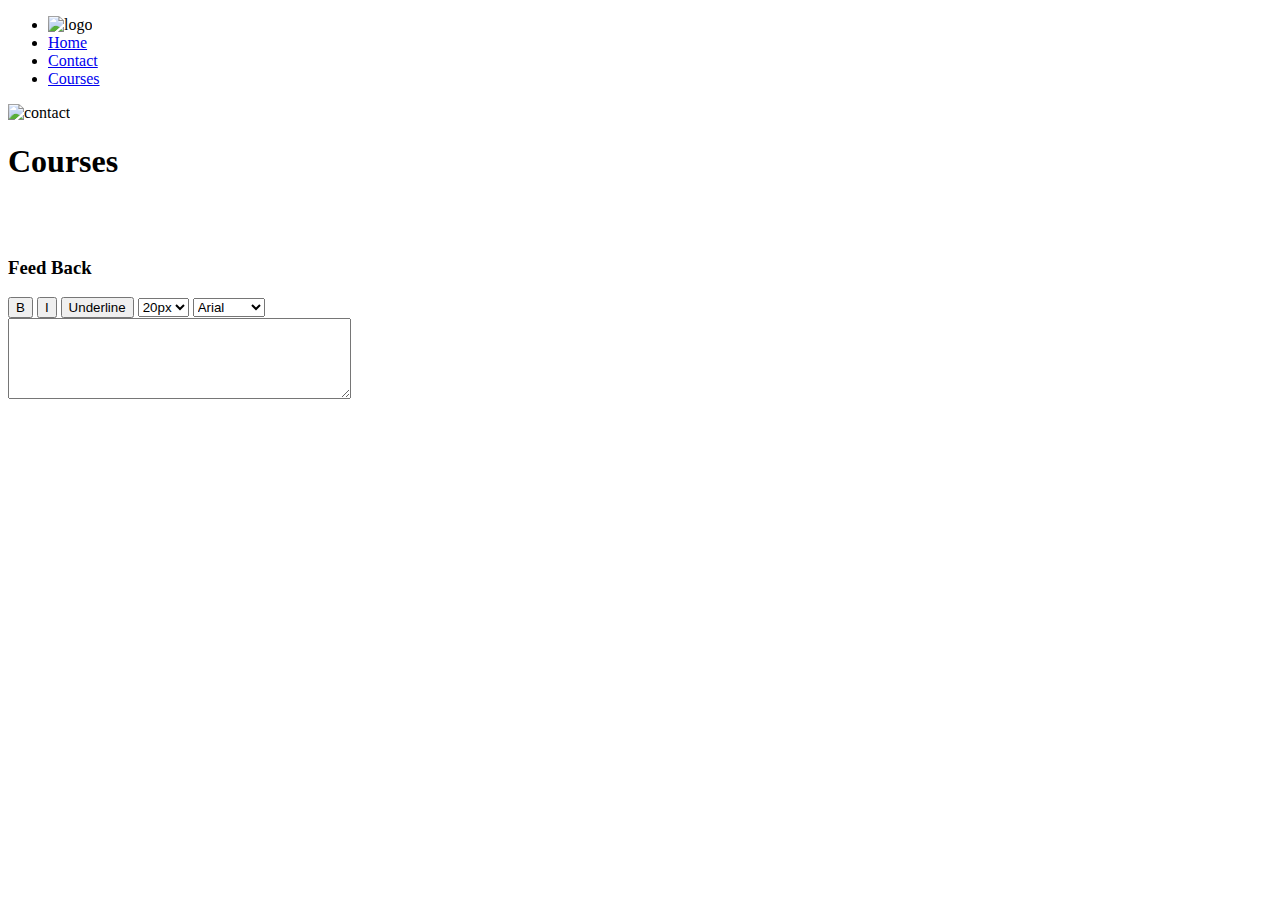
==== Courses.html @ f5266a4d "Add files via upload" ====
<!DOCTYPE html>
<html>
  <head>
    
    <title> Courses  </title>
    <link rel="stylesheet" href="css/styleContact.css">
  </head>
  
  <body>
      <div>
          <ul >
              <li><img src="res/logo.png" alt="logo" width="50" height="50"></li>
              <li class="nav"><a href="index.html">Home</a></li>
              <li class="nav"><a href="contact.html">Contact</a></li>
              <li class="nav"><a href="Courses.html">Courses</a></li>
            </ul>
        </div>
        <div class="container">
            <img src="res/contact.jpg" alt="contact" width="70%">
            <div class=" centered"><p> <h1> Courses</h1> </p></div>
             
        </div>
        <br>
        <br>
    
    <div>
        
    <form>
       <h3> Feed Back </h3>
       <button type="button" onclick="myBold()">B</button>
       <button type="button" onclick="myItalic()">I</button>
       <button type="button" onclick="myUnderline()">Underline</button>
        <label> </label>
        <select onclick="myPX()" id="selectPX">
        <option  value="20px">20px</option>
        <option value="30px">30px</option>
        <option value="40px">40px</option>
        </select>
        <label>  </label>
        <select onclick="myFontFamily()" id="selectFont">
        <option value="Arial"> Arial </option>
        <option value="Verdana"> Verdana</option>
        <option value="Geneva">Geneva</option>
        </select>
        <br>
        <textarea  id ="Mytext" cols="40" rows="5"></textarea>
    </form>
    
  </body>
  <script src="js/main.js"></script>
</html>
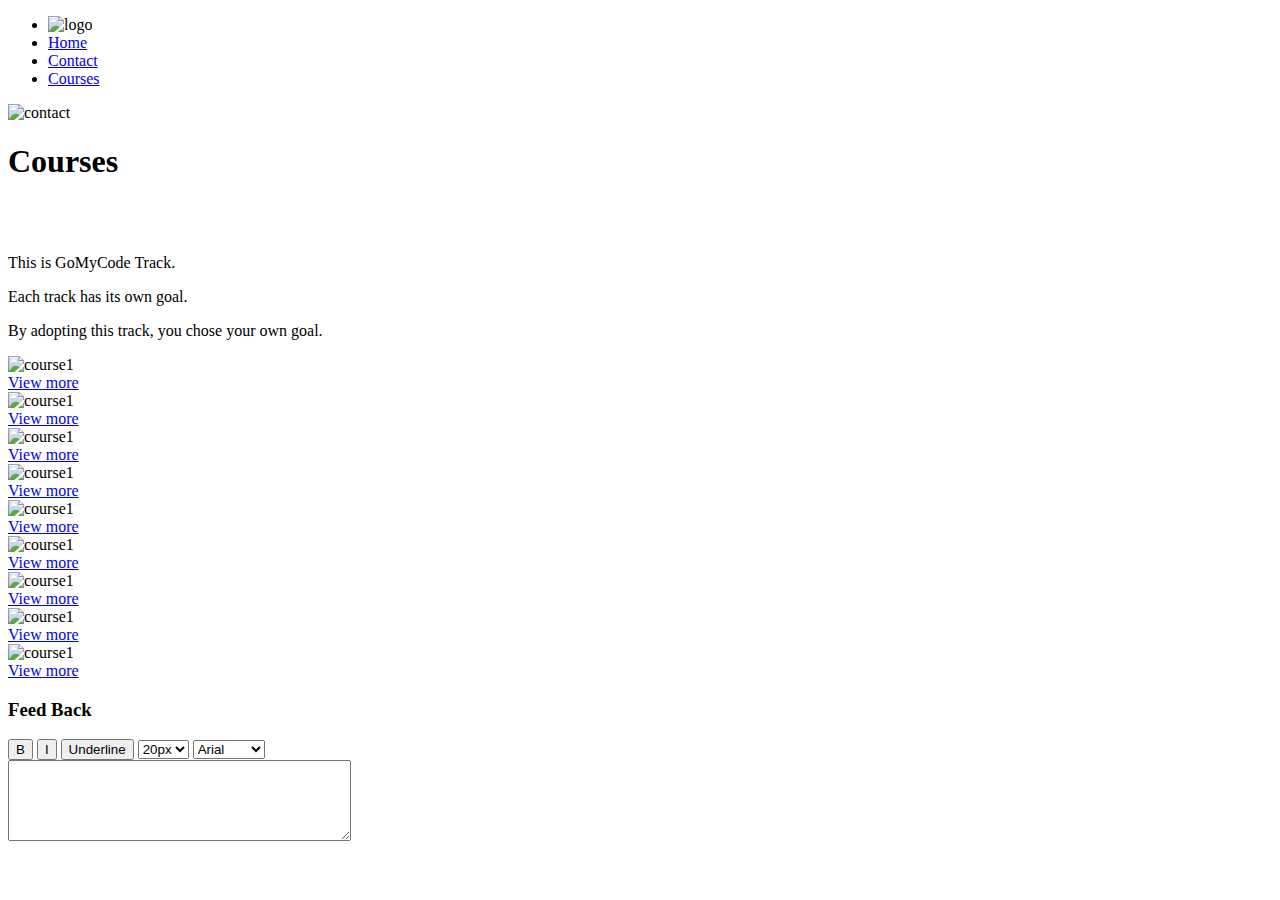
==== commit 4c5cb7d0: "Add files via upload" ====
--- a/Courses.html
+++ b/Courses.html
@@ -4,6 +4,9 @@
     
     <title> Courses  </title>
     <link rel="stylesheet" href="css/styleContact.css">
+    <script src="https://ajax.googleapis.com/ajax/libs/jquery/3.4.0/jquery.min.js"></script>
+    <script src="https://cdnjs.cloudflare.com/ajax/libs/jquery-modal/0.9.1/jquery.modal.min.js"></script>
+  <link rel="stylesheet" href="https://cdnjs.cloudflare.com/ajax/libs/jquery-modal/0.9.1/jquery.modal.min.css" />
   </head>
   
   <body>
@@ -22,11 +25,90 @@
         </div>
         <br>
         <br>
-    
+
+        <div id="ex1" class="modal">
+            <p>This is GoMyCode Track. </p>
+            <p> Each track has its own goal. </p>
+            <p> By adopting this track, you chose your own goal.</p>
+            
+        </div>
+
+        <div class="courses">
+          <div class="course1"> 
+              <div class="container1">
+                  <img src="res/course1.PNG" alt="course1" class="image">
+                  <div class="middle">
+                    <div class="text"><a class="ViewMore"href="#ex1" rel="modal:open">View more</a></div>
+                  </div>
+                </div>
+                  
+                <div class="container1">
+                    <img src="res/course2.PNG" alt="course1"  class="image">
+                    <div class="middle">
+                      <div class="text"><a class="ViewMore"href="#ex1" rel="modal:open">View more</a></div>
+                    </div>
+                  </div>
+                     
+              
+              <div class="container1">
+                  <img src="res/course3.PNG" alt="course1"  class="image">
+                  <div class="middle">
+                    <div class="text"><a class="ViewMore"href="#ex1" rel="modal:open">View more</a></div>
+                  </div>
+                </div>
+                  
+          </div>
+          <div class="course2">
+              <div class="container1">
+                  <img src="res/course4.PNG" alt="course1" class="image">
+                  <div class="middle">
+                    <div class="text"><a class="ViewMore"href="#ex1" rel="modal:open">View more</a></div>
+                  </div>
+                </div>
+                <div class="container1">
+                    <img src="res/course5.PNG" alt="course1"  class="image">
+                    <div class="middle">
+                      <div class="text"><a class="ViewMore"href="#ex1" rel="modal:open">View more</a></div>
+                    </div>
+                  </div>
+                  <div class="container1">
+                      <img src="res/course6.PNG" alt="course1" class="image">
+                      <div class="middle">
+                        <div class="text"><a class="ViewMore"href="#ex1" rel="modal:open">View more</a></div>
+                      </div>
+                    </div>
+             
+             
+              
+          </div>
+          <div class="course3">
+              <div class="container1">
+                  <img src="res/course7.PNG" alt="course1"class="image">
+                  <div class="middle">
+                    <div class="text"><a class="ViewMore"href="#ex1" rel="modal:open">View more</a></div>
+                  </div>
+                </div>
+                <div class="container1">
+                    <img src="res/course8.PNG" alt="course1" class="image">
+                    <div class="middle">
+                      <div class="text"><a class="ViewMore"href="#ex1" rel="modal:open">View more</a></div>
+                    </div>
+                  </div>
+                  <div class="container1">
+                      <img src="res/course9.PNG" alt="course1" class="image">
+                      <div class="middle">
+                        <div class="text"><a class="ViewMore"href="#ex1" rel="modal:open">View more</a></div>
+                      </div>
+                    </div>
+           
+          </div>
+        </div>
+
+
     <div>
         
     <form>
-       <h3> Feed Back </h3>
+       <h3 > Feed Back </h3>
        <button type="button" onclick="myBold()">B</button>
        <button type="button" onclick="myItalic()">I</button>
        <button type="button" onclick="myUnderline()">Underline</button>
@@ -48,4 +130,5 @@
     
   </body>
   <script src="js/main.js"></script>
+
 </html>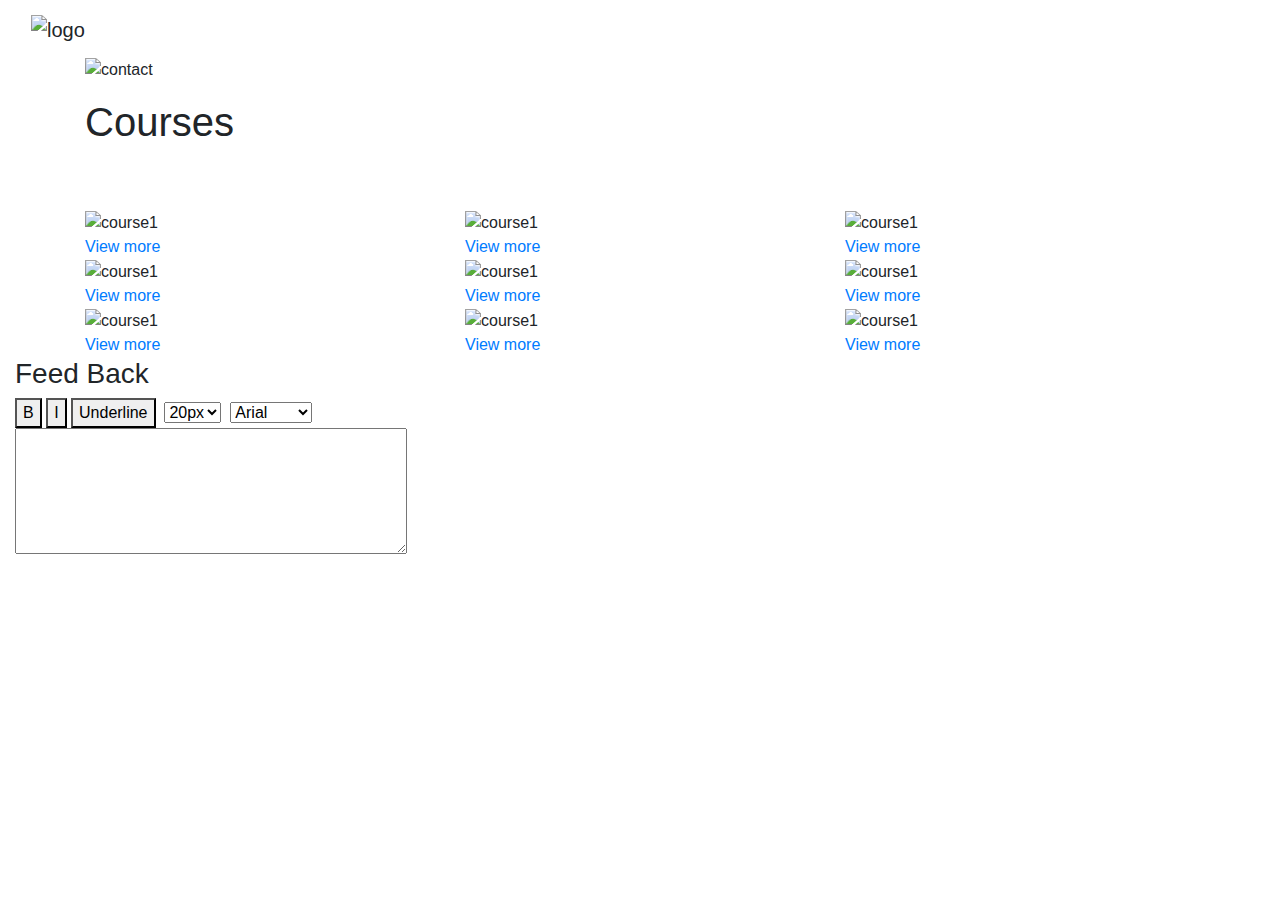
==== commit 305fbab0: "Add files via upload" ====
--- a/Courses.html
+++ b/Courses.html
@@ -7,22 +7,45 @@
     <script src="https://ajax.googleapis.com/ajax/libs/jquery/3.4.0/jquery.min.js"></script>
     <script src="https://cdnjs.cloudflare.com/ajax/libs/jquery-modal/0.9.1/jquery.modal.min.js"></script>
   <link rel="stylesheet" href="https://cdnjs.cloudflare.com/ajax/libs/jquery-modal/0.9.1/jquery.modal.min.css" />
+
+  <link rel="stylesheet" href="https://stackpath.bootstrapcdn.com/bootstrap/4.3.1/css/bootstrap.min.css" integrity="sha384-ggOyR0iXCbMQv3Xipma34MD+dH/1fQ784/j6cY/iJTQUOhcWr7x9JvoRxT2MZw1T" crossorigin="anonymous">
+<script src="https://code.jquery.com/jquery-3.3.1.slim.min.js" integrity="sha384-q8i/X+965DzO0rT7abK41JStQIAqVgRVzpbzo5smXKp4YfRvH+8abtTE1Pi6jizo" crossorigin="anonymous"></script>
+<script src="https://cdnjs.cloudflare.com/ajax/libs/popper.js/1.14.7/umd/popper.min.js" integrity="sha384-UO2eT0CpHqdSJQ6hJty5KVphtPhzWj9WO1clHTMGa3JDZwrnQq4sF86dIHNDz0W1" crossorigin="anonymous"></script>
+<script src="https://stackpath.bootstrapcdn.com/bootstrap/4.3.1/js/bootstrap.min.js" integrity="sha384-JjSmVgyd0p3pXB1rRibZUAYoIIy6OrQ6VrjIEaFf/nJGzIxFDsf4x0xIM+B07jRM" crossorigin="anonymous"></script>
   </head>
   
   <body>
-      <div>
-          <ul >
-              <li><img src="res/logo.png" alt="logo" width="50" height="50"></li>
-              <li class="nav"><a href="index.html">Home</a></li>
-              <li class="nav"><a href="contact.html">Contact</a></li>
-              <li class="nav"><a href="Courses.html">Courses</a></li>
+<div class="container-fluid">
+      <nav class="navbar navbar-expand-lg navbar-dark  " style="background-color: rgba(255,0,0,0);">
+          <a class="navbar-brand" ><img src="res/logo.png" alt="logo" width="50" height="50"></a>
+          <button class="navbar-toggler" type="button" data-toggle="collapse" data-target="#navbarSupportedContent" aria-controls="navbarSupportedContent" aria-expanded="false" aria-label="Toggle navigation">
+            <span class="navbar-toggler-icon"></span>
+          </button>
+        
+          <div class="collapse navbar-collapse navBoot" id="navbarSupportedContent">
+            <ul class="nav justify-content-center navbar-nav ">
+              <li class="nav-item ">
+                <a class="nav-link" href="index.html">Home </a>
+              </li>
+              <li class="nav-item">
+                <a class="nav-link" href="contact.html">Contact</a>
+              </li>
+  
+              <li class="nav-item active">
+                  <a class="nav-link" href="Courses.html">Courses<span class="sr-only">(current)</span></a>
+                </li>
+              
             </ul>
-        </div>
+           
+          </div>
+        </nav>
+  
+  
         <div class="container">
             <img src="res/contact.jpg" alt="contact" width="70%">
             <div class=" centered"><p> <h1> Courses</h1> </p></div>
-             
         </div>
+
         <br>
         <br>
 
@@ -33,77 +56,87 @@
             
         </div>
 
-        <div class="courses">
-          <div class="course1"> 
-              <div class="container1">
-                  <img src="res/course1.PNG" alt="course1" class="image">
-                  <div class="middle">
-                    <div class="text"><a class="ViewMore"href="#ex1" rel="modal:open">View more</a></div>
-                  </div>
-                </div>
-                  
-                <div class="container1">
-                    <img src="res/course2.PNG" alt="course1"  class="image">
-                    <div class="middle">
-                      <div class="text"><a class="ViewMore"href="#ex1" rel="modal:open">View more</a></div>
+        <div class="container">
+            <div class="row">
+              <div class="col-lg" >
+                  <div class="container1">
+                      <img src="res/course1.PNG" alt="course1" class="image" >
+                      <div class="middle">
+                        <div class="text"><a class="ViewMore"href="#ex1" rel="modal:open">View more</a></div>
+                      </div>
                     </div>
-                  </div>
-                     
-              
-              <div class="container1">
-                  <img src="res/course3.PNG" alt="course1"  class="image">
-                  <div class="middle">
-                    <div class="text"><a class="ViewMore"href="#ex1" rel="modal:open">View more</a></div>
-                  </div>
-                </div>
-                  
-          </div>
-          <div class="course2">
-              <div class="container1">
-                  <img src="res/course4.PNG" alt="course1" class="image">
-                  <div class="middle">
-                    <div class="text"><a class="ViewMore"href="#ex1" rel="modal:open">View more</a></div>
-                  </div>
-                </div>
-                <div class="container1">
-                    <img src="res/course5.PNG" alt="course1"  class="image">
-                    <div class="middle">
-                      <div class="text"><a class="ViewMore"href="#ex1" rel="modal:open">View more</a></div>
+              </div>
+              <div class="col-lg">
+                  <div class="container1">
+                      <img src="res/course2.PNG" alt="course1"  class="image ">
+                      <div class="middle">
+                        <div class="text"><a class="ViewMore"href="#ex1" rel="modal:open">View more</a></div>
+                      </div>
                     </div>
-                  </div>
+              </div>
+              <div class="col-lg ">
+                  <div class="container1">
+                      <img src="res/course3.PNG" alt="course1"  class="image">
+                      <div class="middle">
+                        <div class="text"><a class="ViewMore"href="#ex1" rel="modal:open">View more</a></div>
+                      </div>
+                    </div>
+              </div>
+            </div>
+            <div class="row">
+              <div class="col-lg">
+                  <div class="container1">
+                      <img src="res/course4.PNG" alt="course1" class="image">
+                      <div class="middle">
+                        <div class="text"><a class="ViewMore"href="#ex1" rel="modal:open">View more</a></div>
+                      </div>
+                    </div>
+              </div>
+              <div class="col-lg">
+                  <div class="container1">
+                      <img src="res/course5.PNG" alt="course1"  class="image">
+                      <div class="middle">
+                        <div class="text"><a class="ViewMore"href="#ex1" rel="modal:open">View more</a></div>
+                      </div>
+                    </div>
+              </div>
+              <div class="col-lg">
                   <div class="container1">
                       <img src="res/course6.PNG" alt="course1" class="image">
                       <div class="middle">
                         <div class="text"><a class="ViewMore"href="#ex1" rel="modal:open">View more</a></div>
                       </div>
                     </div>
-             
-             
-              
-          </div>
-          <div class="course3">
-              <div class="container1">
-                  <img src="res/course7.PNG" alt="course1"class="image">
-                  <div class="middle">
-                    <div class="text"><a class="ViewMore"href="#ex1" rel="modal:open">View more</a></div>
-                  </div>
-                </div>
-                <div class="container1">
-                    <img src="res/course8.PNG" alt="course1" class="image">
-                    <div class="middle">
-                      <div class="text"><a class="ViewMore"href="#ex1" rel="modal:open">View more</a></div>
+              </div>
+            </div>
+            <div class="row">
+              <div class="col-lg">
+                  <div class="container1">
+                      <img src="res/course7.PNG" alt="course1"class="image">
+                      <div class="middle">
+                        <div class="text"><a class="ViewMore"href="#ex1" rel="modal:open">View more</a></div>
+                      </div>
                     </div>
-                  </div>
+              </div>
+              <div class="col-lg">
+                  <div class="container1">
+                      <img src="res/course8.PNG" alt="course1" class="image">
+                      <div class="middle">
+                        <div class="text"><a class="ViewMore"href="#ex1" rel="modal:open">View more</a></div>
+                      </div>
+                    </div>
+              </div>
+              <div class="col-lg">
                   <div class="container1">
                       <img src="res/course9.PNG" alt="course1" class="image">
                       <div class="middle">
                         <div class="text"><a class="ViewMore"href="#ex1" rel="modal:open">View more</a></div>
                       </div>
                     </div>
-           
+              </div>
+            </div>
+          
           </div>
-        </div>
-
 
     <div>
         
@@ -128,6 +161,8 @@
         <textarea  id ="Mytext" cols="40" rows="5"></textarea>
     </form>
     
+
+  </div> 
   </body>
   <script src="js/main.js"></script>
 
